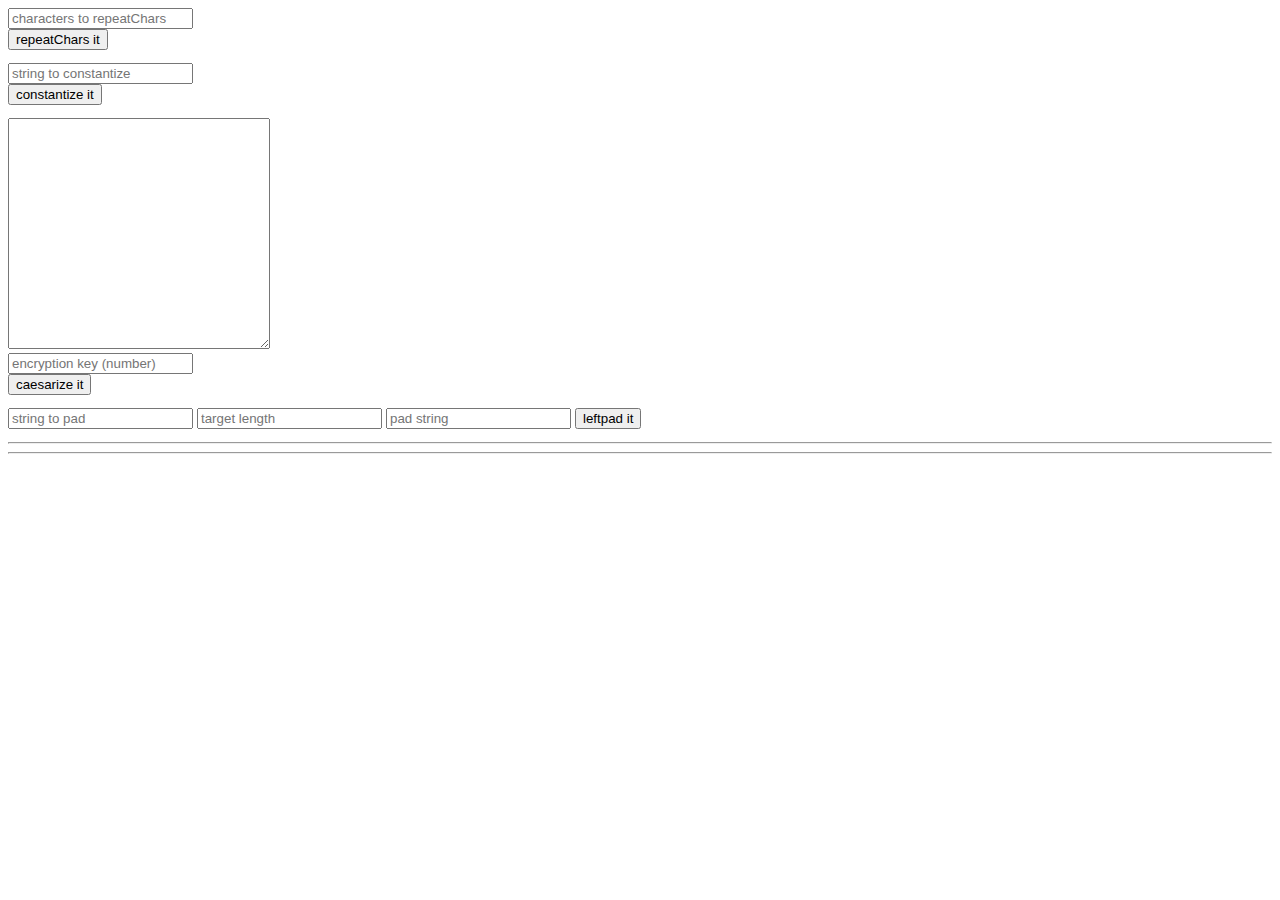
==== week-2-project/index.html @ b414d6c7 "done itttt!!!! yeah!" ====
<!DOCTYPE html>

<html lang="en">
  <head>
    <meta charset="utf-8" />

    <title>week 2 project</title>
    <meta name="description" content="week 2 project" />

    <script src="../evaluate.js"></script>
  </head>

  <body>
    <div id="repeatChars-container">
      <input id="repeatChars-input" placeholder="characters to repeatChars" />
      <br />
      <button id="repeatChars-button">repeatChars it</button> <br />
      <pre id="repeatChars-output"></pre>
    </div>

    <div id="constantize-container">
      <input id="constantize-input" placeholder="string to constantize" />
      <br />
      <button id="constantize-button">constantize it</button> <br />
      <pre id="constantize-output"></pre>
    </div>

    <div id="caesarize-container">
      <textarea id="caesarize-string-input" rows="15" cols="30"></textarea>
      <br />
      <input
        id="caesarize-number-input"
        placeholder="encryption key (number)"
      />
      <br />
      <button id="caesarize-button">caesarize it</button> <br />
      <pre id="caesarize-output"></pre>
    </div>

    <div id="leftpad-container">
      <input id="leftpad-str-input" placeholder="string to pad" />
      <input id="leftpad-len-input" placeholder="target length" />
      <input id="leftpad-pad-input" placeholder="pad string" />
      <button id="leftpad-button">leftpad it</button> <br />
      <pre id="leftpad-output"></pre>
    </div>

    <!-- get rid of these hr's, this type of thing should be done with CSS -->
    <hr />
    <hr />

    <script src="scripts/repeatChars.js"></script>
    <script src="scripts/constantize.js"></script>
    <script src="scripts/caesarize.js"></script>
    <script src="scripts/leftpad.js"></script>
  </body>
</html>
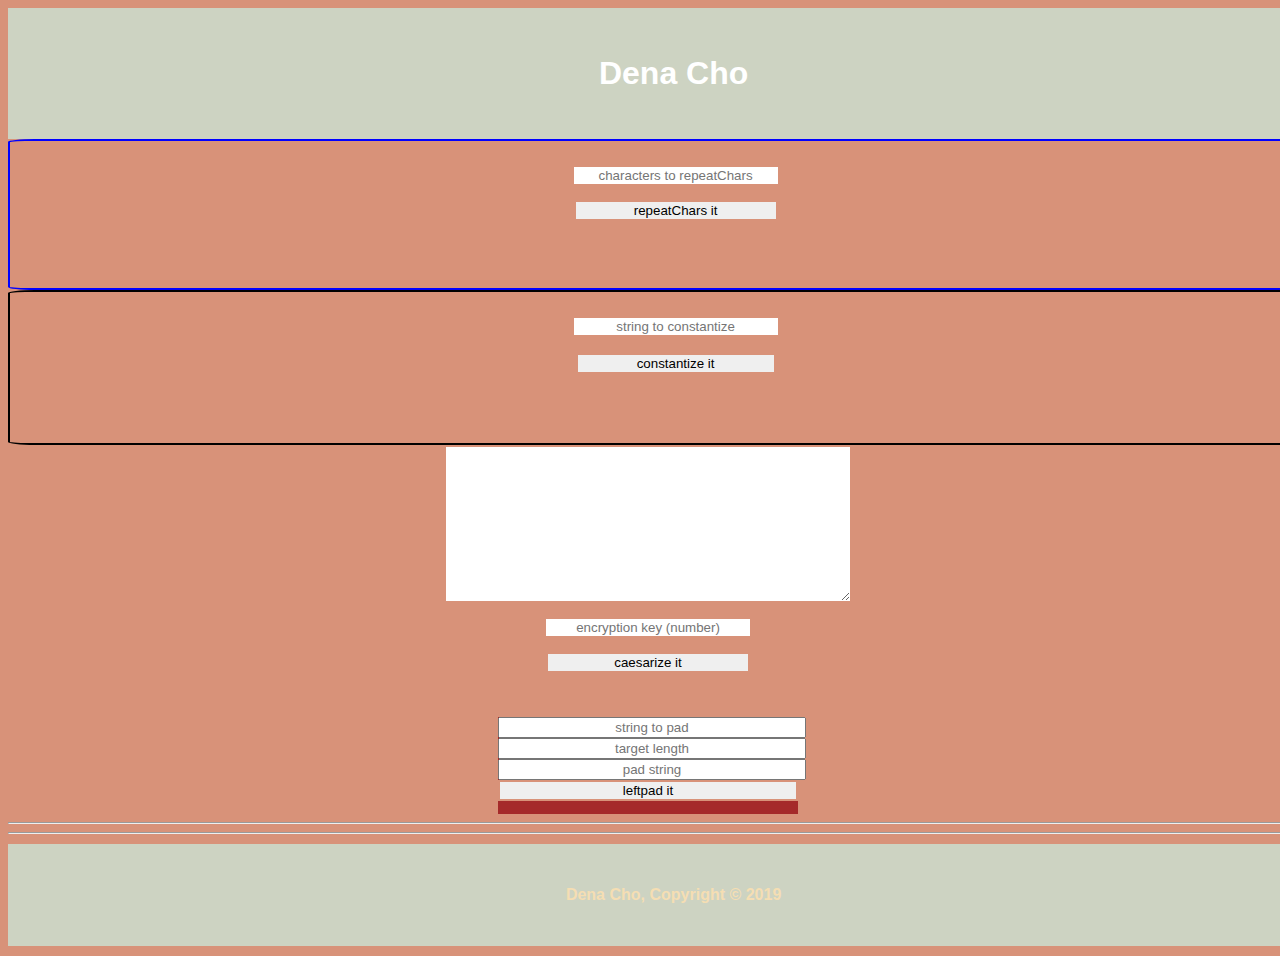
==== commit 5976c09f: "styling" ====
--- a/week-2-project/index.html
+++ b/week-2-project/index.html
@@ -6,9 +6,12 @@
 
     <title>week 2 project</title>
     <meta name="description" content="week 2 project" />
-
+    <link rel="stylesheet" href="js2.css" />
     <script src="../evaluate.js"></script>
   </head>
+  <header id="header">
+    <h1>Dena Cho <span style="color: black"></span></h1>
+  </header>
 
   <body>
     <div id="repeatChars-container">
@@ -54,4 +57,8 @@
     <script src="scripts/caesarize.js"></script>
     <script src="scripts/leftpad.js"></script>
   </body>
+
+  <footer id="footer">
+    <p><strong>Dena Cho, Copyright © 2019</strong></p>
+  </footer>
 </html>
--- a/week-2-project/js2.css
+++ b/week-2-project/js2.css
@@ -0,0 +1,194 @@
+body {
+    background-color: #d89279;
+    font-family: 'roboto', sans-serif;
+    font-family: 'Roboto', sans-serif;
+     width: 100%;
+     text-align: center;
+}
+
+#header {
+    background:#cdd3c2;
+    text-align: center;
+    padding: 2%;
+    color: white;
+    width: 100%;
+    margin: auto;
+    flex-direction: column;
+}
+/* repeatChars-container */
+#repeatChars-container{
+    display: flex;
+    flex-direction: column;
+    align-items: center;
+    padding: 5%;
+    border-radius: 2%;
+    color: #ffffff;
+    width: 100%;
+    margin: auto;
+    
+}
+#repeatChars-input {
+    width: 100%;
+    text-align: center;
+}
+#repeatChars-button {
+    width: 100%;
+    border-bottom: #eee3dd;
+    text-align: center;
+    border:#d89279;
+}
+#repeatChars-output{
+    width: 200px;
+    text-align: center;
+    background: #cdd3c2;
+}
+/* repeatChars-input */
+#repeatChars-input {
+    width: 200px;
+    border:#d89279;
+    text-align: center;
+    display: flex;
+}
+#repeatChars-button {
+    width: 200px;
+    border: #d89279;
+    text-align: center;
+}
+/* constantize-container */
+#constantize-container {
+    background-color:#d89279;
+    display: flex;
+    flex-direction: column;
+    text-align: center;
+    padding: 2%;
+    border-radius: 2%;
+    color: #ffffff;
+    width: 100%;
+    margin: auto;
+    border: 2px solid black;
+}
+/* repeatChars-container */
+#repeatChars-container{
+    background-color: #d89279;
+    display: flex;
+    flex-direction: column;
+    text-align;: center;
+    padding: 2%;
+    border-radius: 2%;
+    color: #ffffff;
+    width: 100%;
+    margin: auto;
+    border: 2px solid blue;
+}
+#constantize-input {
+    width: 200px;
+    align-self: center;
+    border:#d89279;
+    text-align: center;
+}
+#constantize-button {
+    width: 200px;
+    border:#d89279 2px solid;
+    align-self: center;
+}
+#caesarize-container{
+    background-color: #d89279;
+    display: flex;
+    flex-direction: column;
+    align-items: center;
+    padding: 0%;
+    border: 2px solid #d89279;
+    color: #ffffff;
+    width: 90%;
+    margin: auto;
+    text-align: center;
+}
+#caesarize-string-input{
+    width: 200px;
+    align-self: center;
+    border:#d89279;
+    text-align: center;
+}
+#caesarize-string-input{
+    float: left;
+    width: 400px;
+    text-align: center;
+    margin-right: 10px;
+    border:#d89279;
+    height: 150px;
+    margin: auto;
+    
+    
+}
+#caesarize-number-input{
+    width: 200px;
+    text-align: center;
+    border:#d89279;
+}
+#caesarize-button{
+    width: 200px;
+    align-self: center;
+    border:#d89279;
+    text-align: center;
+}
+#caesarize-output{
+    background: brown;
+    width: 200px;
+    text-align: center;
+}
+#leftpad-container{
+    align-content: center;
+    width: 300px;
+    margin: auto;
+}
+#leftpad-str-input{
+    width: 300px;
+    text-align: center;
+    
+}
+#leftpad-len-input{
+    width: 300px;
+    text-align: center;
+    
+}
+#leftpad-pad-input{
+    width: 300px;
+    text-align: center;
+    
+}
+#leftpad-button{
+    width: 300px;
+    text-align: center;
+    border: 2px solid#d89279;
+}
+#repeat-paragraph{
+     background: rgb(219, 243, 5);
+     color: black;
+}
+#constantize-paragraph{
+    background: rgb(219, 243, 5);
+    margin: auto;
+     color: black;
+}
+#caesarize-paragraph{
+    background: rgb(219, 243, 5);
+     color: black;
+}
+#leftpad-container{
+    background: brown;
+    width: 300px;
+    text-align: center;
+}
+#leftpad-paragraph{
+    background: rgb(219, 243, 5);
+     color: black;
+}
+#footer{
+    text-align: center;
+    background: #cdd3c2 ;
+    color: wheat;
+    text-align: center;
+    padding: 2%;
+    width: 100%;
+    margin: 10px auto;
+}